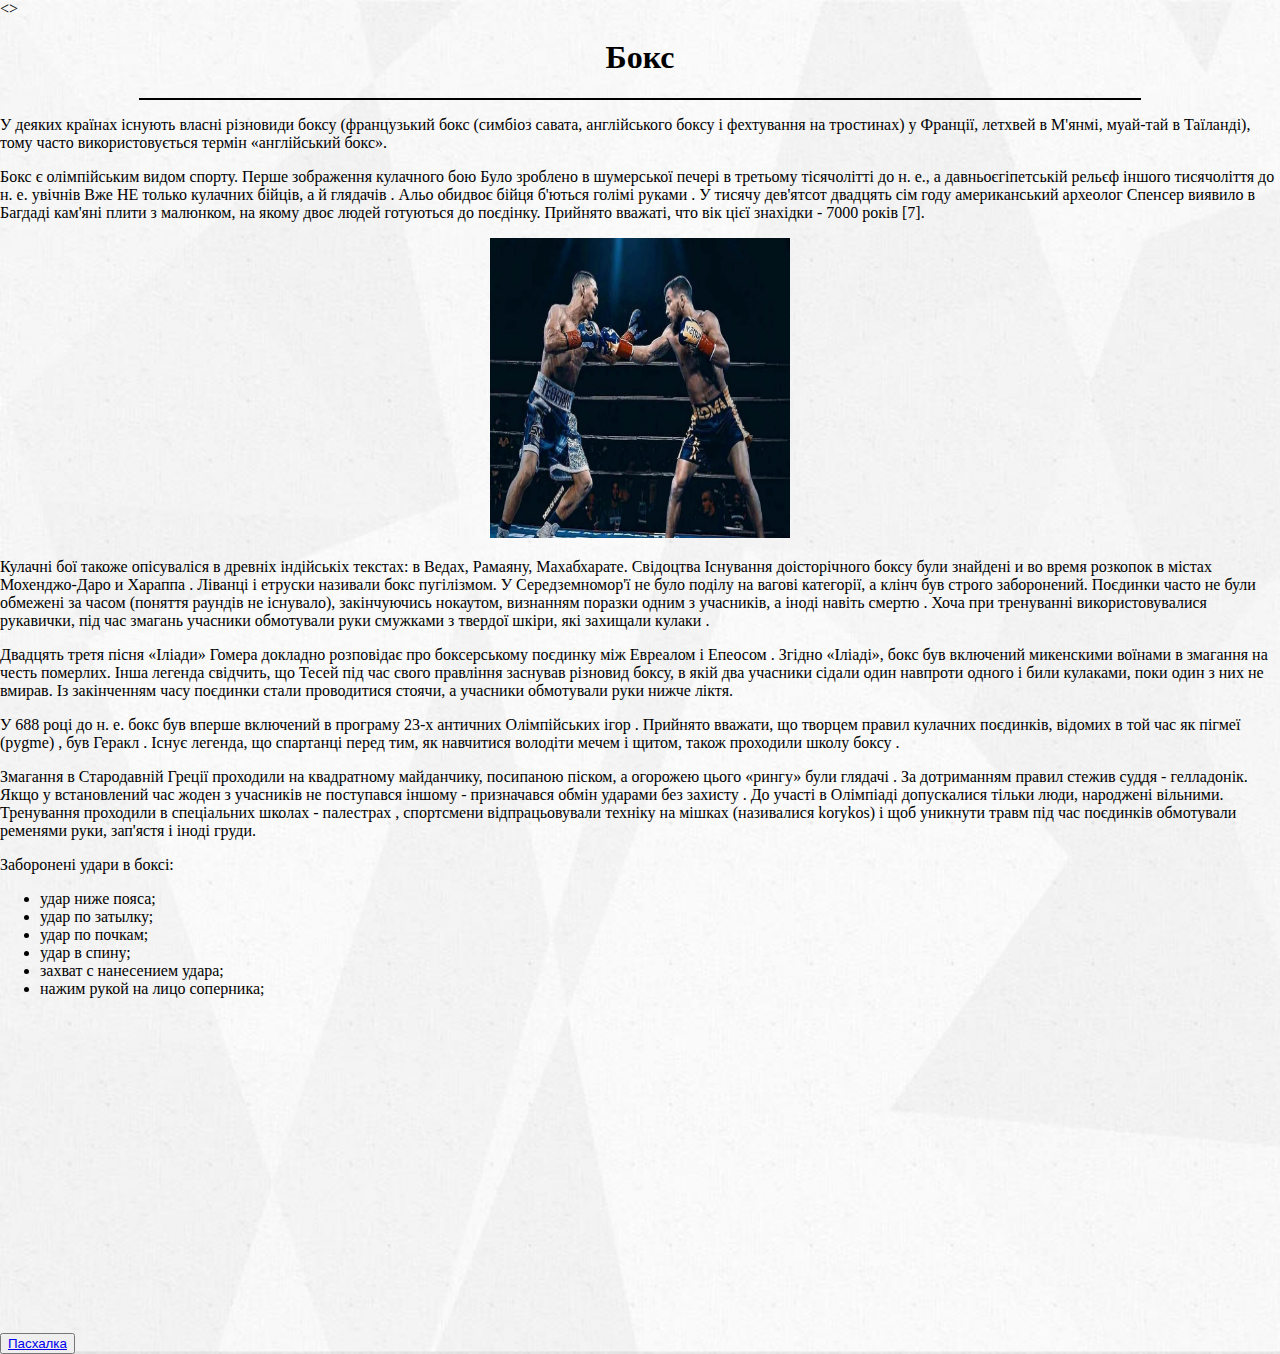
==== index.html @ 55b97cd7 "hommework" ====
<!DOCTYPE html>
<html lang="en">
<head>
    <meta charset="UTF-8">
    <meta http-equiv="X-UA-Compatible" content="IE=edge">
    <meta name="viewport" content="width=device-width, initial-scale=1.0">
    <title>Document</title>
    <style>
        body { 
            background-image: url(img/фон2.jpg) ;
            background-repeat: no-repeat;
            background-size: cover;
            margin: 0;
        }
        
        p {
            color:black;
            text-align: left;
        }

    </style>
</head>
<body>
   <>
    <h1 align="center"> Бокс </h1>
    <hr color = "black" width ="1000" >
    <p>У деяких країнах існують власні різновиди боксу (французький бокс (симбіоз савата, англійського боксу і фехтування на тростинах) у Франції, летхвей в М'янмі, муай-тай в Таїланді), тому часто використовується термін «англійський бокс».</p>

        
    
    <p>Бокс є олімпійським видом спорту.
    Перше зображення кулачного бою Було зроблено в шумерської печері в третьому тісячолітті до н. е., а давньоєгіпетській рельєф іншого тисячоліття до н. е. увічнів Вже НЕ только кулачних бійців, а й глядачів . Альо обидвоє бійця б'ються голімі руками . У тисячу дев'ятсот двадцять сім году американський археолог Спенсер виявило в Багдаді кам'яні плити з малюнком, на якому двоє людей готуються до поєдінку. Прийнято вважаті, что вік цієї знахідки - 7000 років [7].</p>
    
    <center>
        <img class="img1" src="img/бокс3.jpg" width="300" height="300" >
    </center>

    <p>Кулачні бої такоже опісуваліся в древніх індійськіх текстах: в Ведах, Рамаяну, Махабхарате. Свідоцтва Існування доісторічного боксу були знайдені и во время розкопок в містах Мохенджо-Даро и Хараппа . 
    Ліванці і етруски називали бокс пугілізмом. У Середземномор'ї не було поділу на вагові категорії, а клінч був строго заборонений. Поєдинки часто не були обмежені за часом (поняття раундів не існувало), закінчуючись нокаутом, визнанням поразки одним з учасників, а іноді навіть смертю . Хоча при тренуванні використовувалися рукавички, під час змагань учасники обмотували руки смужками з твердої шкіри, які захищали кулаки .</p>

    <p>Двадцять третя пісня «Іліади» Гомера докладно розповідає про боксерському поєдинку між Евреалом і Епеосом . Згідно «Іліаді», бокс був включений микенскими воїнами в змагання на честь померлих. Інша легенда свідчить, що Тесей під час свого правління заснував різновид боксу, в якій два учасники сідали один навпроти одного і били кулаками, поки один з них не вмирав. Із закінченням часу поєдинки стали проводитися стоячи, а учасники обмотували руки нижче ліктя.</p>

    <p>У 688 році до н. е. бокс був вперше включений в програму 23-х античних Олімпійських ігор . Прийнято вважати, що творцем правил кулачних поєдинків, відомих в той час як пігмеї (pygme) , був Геракл . Існує легенда, що спартанці перед тим, як навчитися володіти мечем і щитом, також проходили школу боксу .</p>

    <p>Змагання в Стародавній Греції проходили на квадратному майданчику, посипаною піском, а огорожею цього «рингу» були глядачі . За дотриманням правил стежив суддя - гелладонік. Якщо у встановлений час жоден з учасників не поступався іншому - призначався обмін ударами без захисту . До участі в Олімпіаді допускалися тільки люди, народжені вільними. Тренування проходили в спеціальних школах - палестрах , спортсмени відпрацьовували техніку на мішках (називалися korykos) і щоб уникнути травм під час поєдинків обмотували ременями руки, зап'ястя і іноді груди. </p>
    <p>
        Заборонені удари в боксі:
    
    <ul>
        <li>удар ниже пояса;</li>
        <li>удар по затылку;</li>
        <li>удар по почкам;</li>
        <li>удар в спину;</li>
        <li>захват с нанесением удара;</li>
        <li>нажим рукой на лицо соперника;</li>
       </ul>
    </p>
    <center>
    <iframe width="560" height="315" src="https://www.youtube.com/embed/nRLSU59Yr9E" frameborder="0" allow="accelerometer; autoplay; clipboard-write; encrypted-media; gyroscope; picture-in-picture" allowfullscreen></iframe>
</center>
<button>
    
    <a target="_blanc" href="https://focus.ua/long/461051-kandidat_v_mastera_kibersporta_kak_brosit_boks_radi_kompiuternykh_igr_i_ne_pozhalet">
        Пасхалка 
    </a>

</button>

</body>
</html>
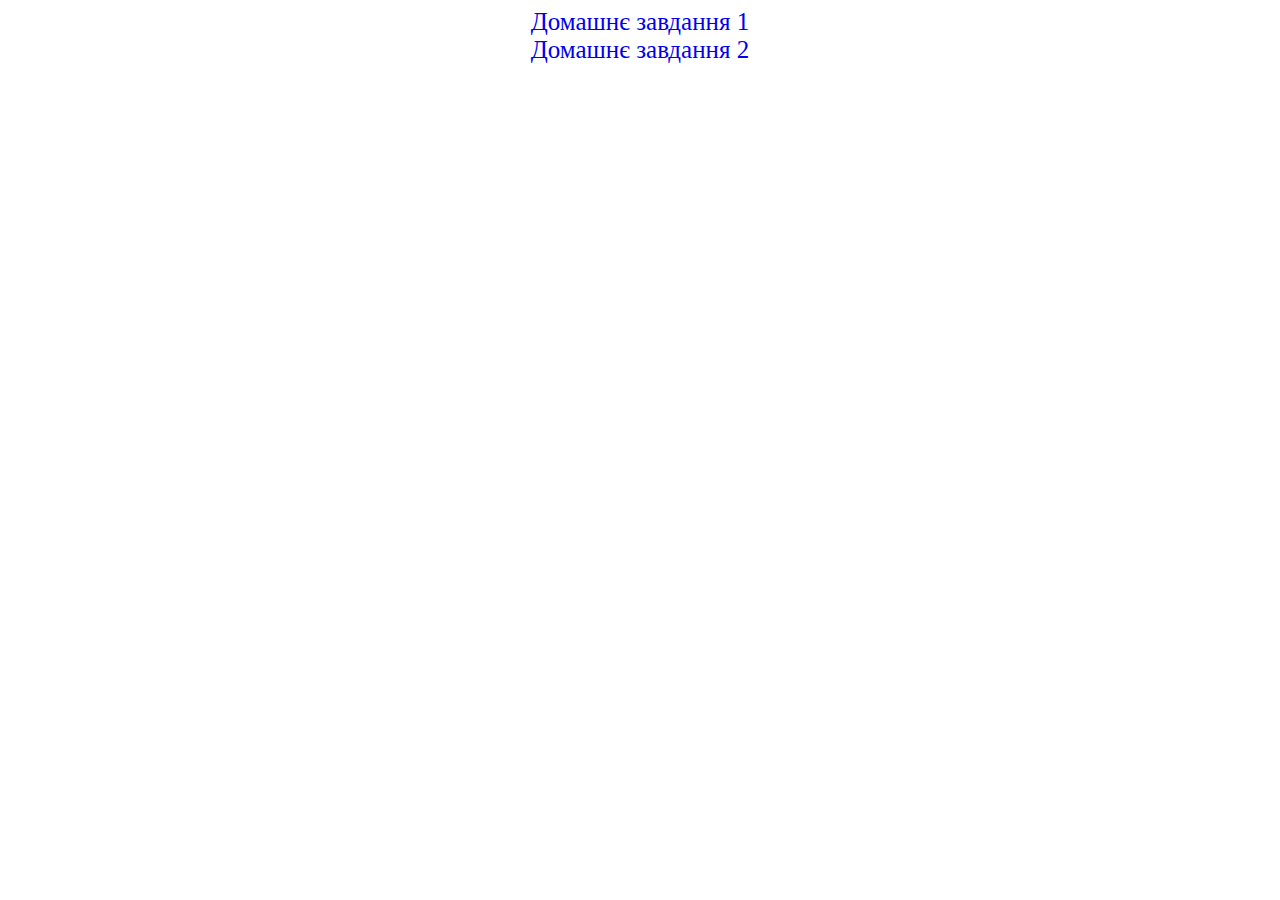
==== commit 7a97605d: "add Homework" ====
--- a/index.html
+++ b/index.html
@@ -4,67 +4,22 @@
     <meta charset="UTF-8">
     <meta http-equiv="X-UA-Compatible" content="IE=edge">
     <meta name="viewport" content="width=device-width, initial-scale=1.0">
-    <title>Document</title>
+    <title>Головна</title>
     <style>
-        body { 
-            background-image: url(img/фон2.jpg) ;
-            background-repeat: no-repeat;
-            background-size: cover;
-            margin: 0;
+        .a {
+            text-align: center;
+            font-size: 25px;
         }
-        
-        p {
-            color:black;
-            text-align: left;
+        a {
+            text-decoration: none;
+            display: block;
         }
-
     </style>
 </head>
 <body>
-   <>
-    <h1 align="center"> Бокс </h1>
-    <hr color = "black" width ="1000" >
-    <p>У деяких країнах існують власні різновиди боксу (французький бокс (симбіоз савата, англійського боксу і фехтування на тростинах) у Франції, летхвей в М'янмі, муай-тай в Таїланді), тому часто використовується термін «англійський бокс».</p>
-
-        
-    
-    <p>Бокс є олімпійським видом спорту.
-    Перше зображення кулачного бою Було зроблено в шумерської печері в третьому тісячолітті до н. е., а давньоєгіпетській рельєф іншого тисячоліття до н. е. увічнів Вже НЕ только кулачних бійців, а й глядачів . Альо обидвоє бійця б'ються голімі руками . У тисячу дев'ятсот двадцять сім году американський археолог Спенсер виявило в Багдаді кам'яні плити з малюнком, на якому двоє людей готуються до поєдінку. Прийнято вважаті, что вік цієї знахідки - 7000 років [7].</p>
-    
-    <center>
-        <img class="img1" src="img/бокс3.jpg" width="300" height="300" >
-    </center>
-
-    <p>Кулачні бої такоже опісуваліся в древніх індійськіх текстах: в Ведах, Рамаяну, Махабхарате. Свідоцтва Існування доісторічного боксу були знайдені и во время розкопок в містах Мохенджо-Даро и Хараппа . 
-    Ліванці і етруски називали бокс пугілізмом. У Середземномор'ї не було поділу на вагові категорії, а клінч був строго заборонений. Поєдинки часто не були обмежені за часом (поняття раундів не існувало), закінчуючись нокаутом, визнанням поразки одним з учасників, а іноді навіть смертю . Хоча при тренуванні використовувалися рукавички, під час змагань учасники обмотували руки смужками з твердої шкіри, які захищали кулаки .</p>
-
-    <p>Двадцять третя пісня «Іліади» Гомера докладно розповідає про боксерському поєдинку між Евреалом і Епеосом . Згідно «Іліаді», бокс був включений микенскими воїнами в змагання на честь померлих. Інша легенда свідчить, що Тесей під час свого правління заснував різновид боксу, в якій два учасники сідали один навпроти одного і били кулаками, поки один з них не вмирав. Із закінченням часу поєдинки стали проводитися стоячи, а учасники обмотували руки нижче ліктя.</p>
-
-    <p>У 688 році до н. е. бокс був вперше включений в програму 23-х античних Олімпійських ігор . Прийнято вважати, що творцем правил кулачних поєдинків, відомих в той час як пігмеї (pygme) , був Геракл . Існує легенда, що спартанці перед тим, як навчитися володіти мечем і щитом, також проходили школу боксу .</p>
-
-    <p>Змагання в Стародавній Греції проходили на квадратному майданчику, посипаною піском, а огорожею цього «рингу» були глядачі . За дотриманням правил стежив суддя - гелладонік. Якщо у встановлений час жоден з учасників не поступався іншому - призначався обмін ударами без захисту . До участі в Олімпіаді допускалися тільки люди, народжені вільними. Тренування проходили в спеціальних школах - палестрах , спортсмени відпрацьовували техніку на мішках (називалися korykos) і щоб уникнути травм під час поєдинків обмотували ременями руки, зап'ястя і іноді груди. </p>
-    <p>
-        Заборонені удари в боксі:
-    
-    <ul>
-        <li>удар ниже пояса;</li>
-        <li>удар по затылку;</li>
-        <li>удар по почкам;</li>
-        <li>удар в спину;</li>
-        <li>захват с нанесением удара;</li>
-        <li>нажим рукой на лицо соперника;</li>
-       </ul>
-    </p>
-    <center>
-    <iframe width="560" height="315" src="https://www.youtube.com/embed/nRLSU59Yr9E" frameborder="0" allow="accelerometer; autoplay; clipboard-write; encrypted-media; gyroscope; picture-in-picture" allowfullscreen></iframe>
-</center>
-<button>
-    
-    <a target="_blanc" href="https://focus.ua/long/461051-kandidat_v_mastera_kibersporta_kak_brosit_boks_radi_kompiuternykh_igr_i_ne_pozhalet">
-        Пасхалка 
-    </a>
-
-</button>
-
+    <div class="a">
+    <a href="homework 1/index.html">Домашнє завдання 1</a>
+    <a href="homework 2/index.html">Домашнє завдання 2</a>
+    </div>
 </body>
 </html>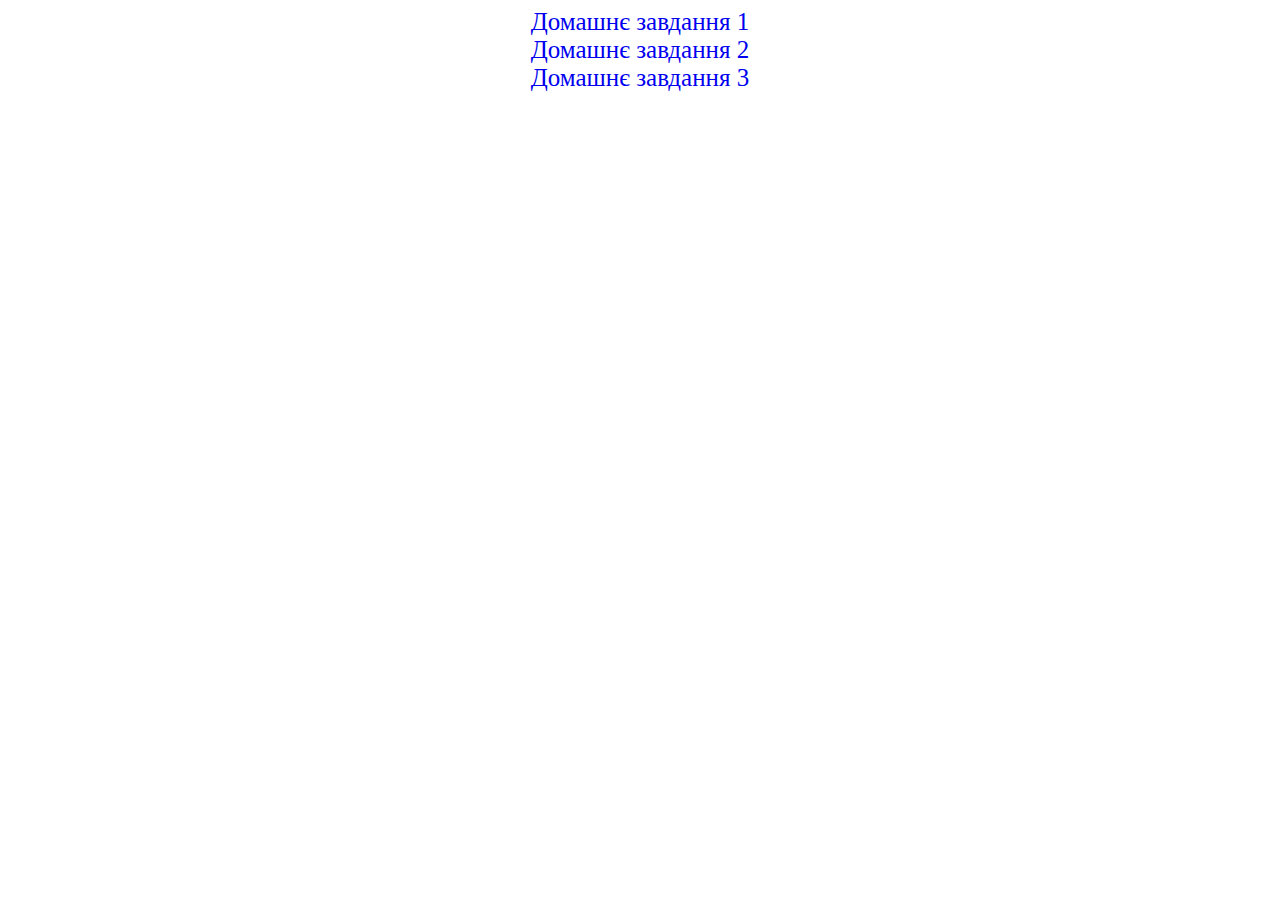
==== commit 6003f2bc: "homework3" ====
--- a/index.html
+++ b/index.html
@@ -20,6 +20,7 @@
     <div class="a">
     <a href="homework 1/index.html">Домашнє завдання 1</a>
     <a href="homework 2/index.html">Домашнє завдання 2</a>
+    <a href="homework 3/index.html">Домашнє завдання 3</a>
     </div>
 </body>
 </html>